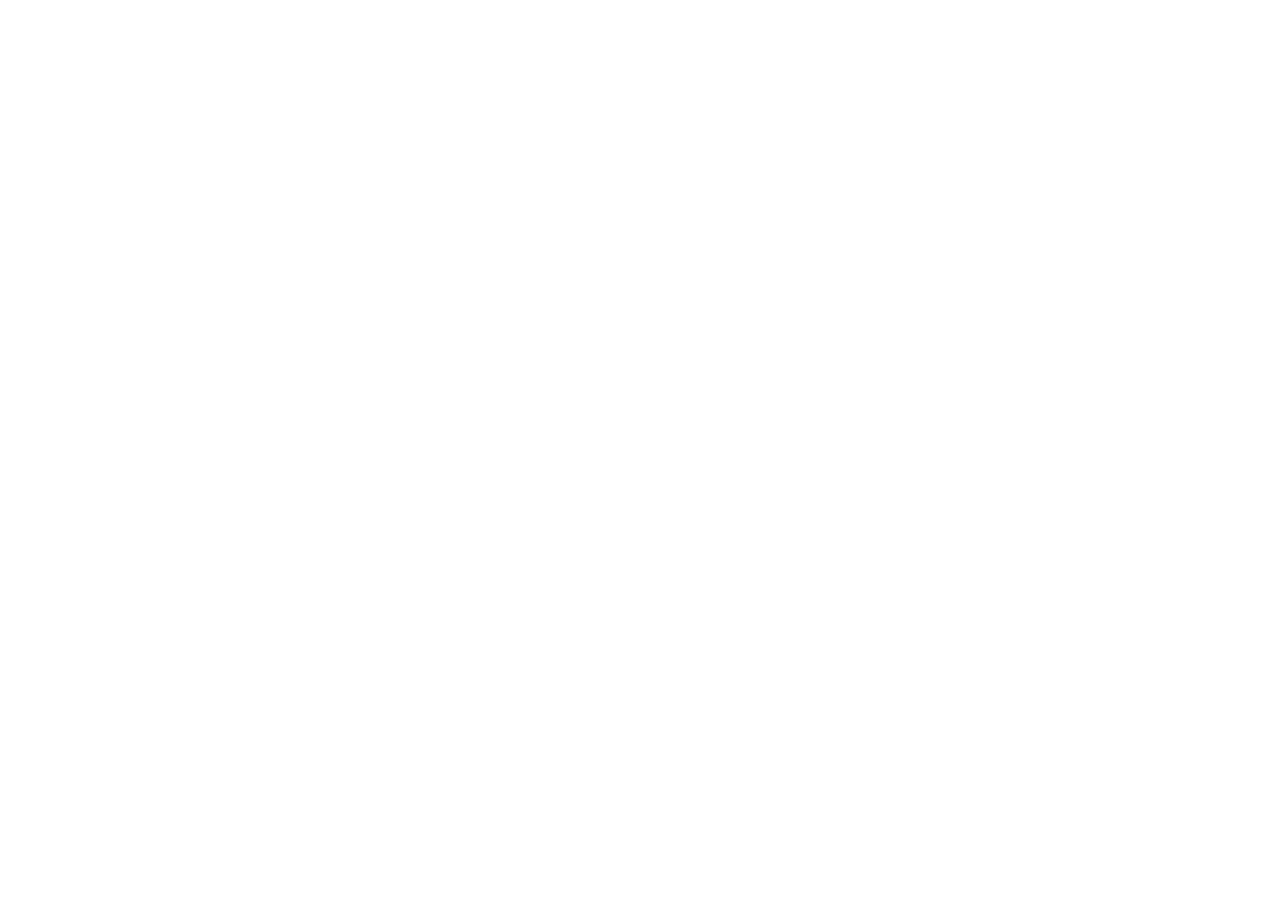
==== index.html @ a5448152 "js3" ====
<!DOCTYPE html>
<html lang="en">
<head>
    <meta charset="UTF-8">
    <meta http-equiv="X-UA-Compatible" content="IE=edge">
    <meta name="viewport" content="width=device-width, initial-scale=1.0">
    <title>Document</title>
</head>
<body>
    <script src="primerejercio.js"></script>
    


</body>
</html>
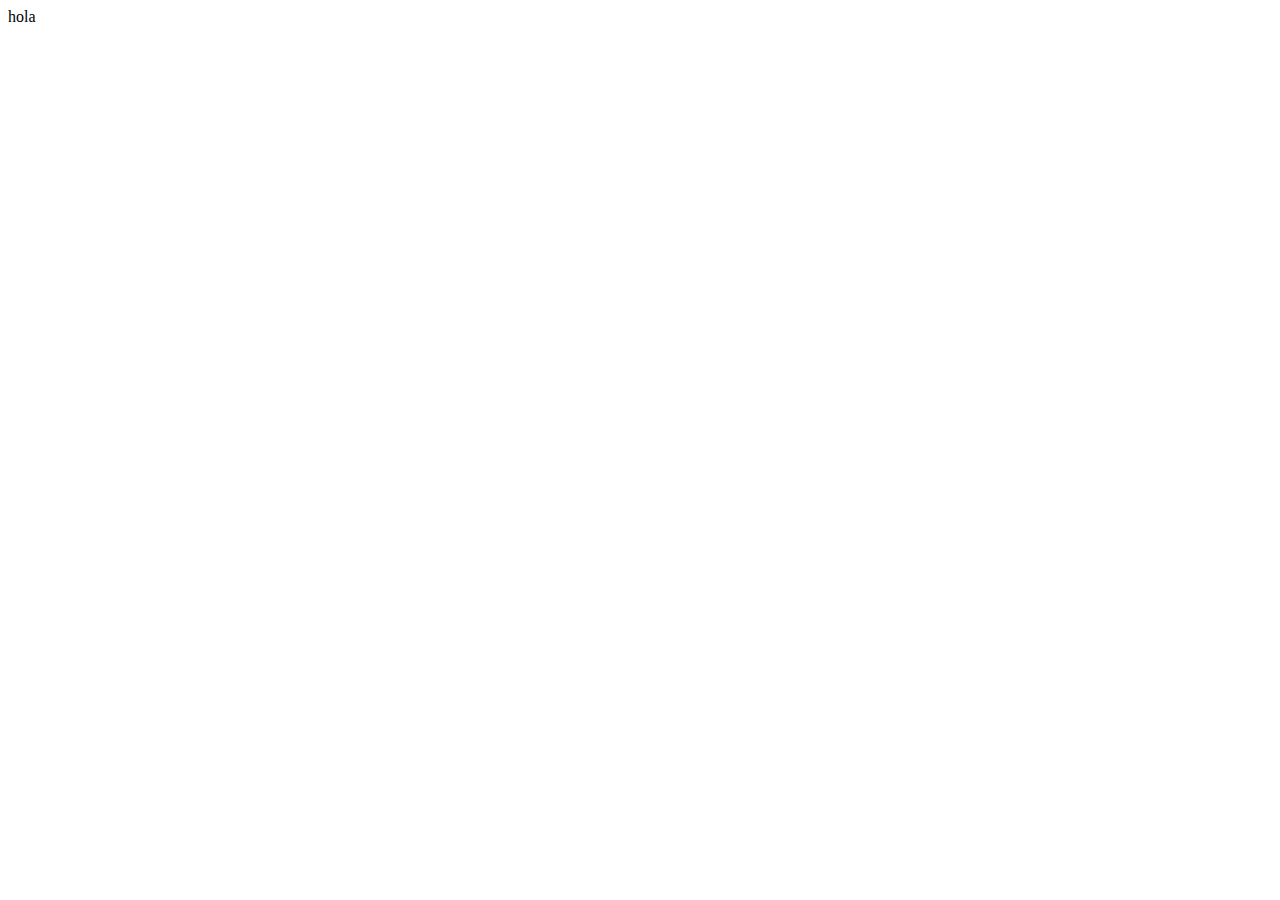
==== commit b8e28be6: "corregi error" ====
--- a/index.html
+++ b/index.html
@@ -10,6 +10,6 @@
     <script src="primerejercio.js"></script>
     
 
-
+hola
 </body>
 </html>